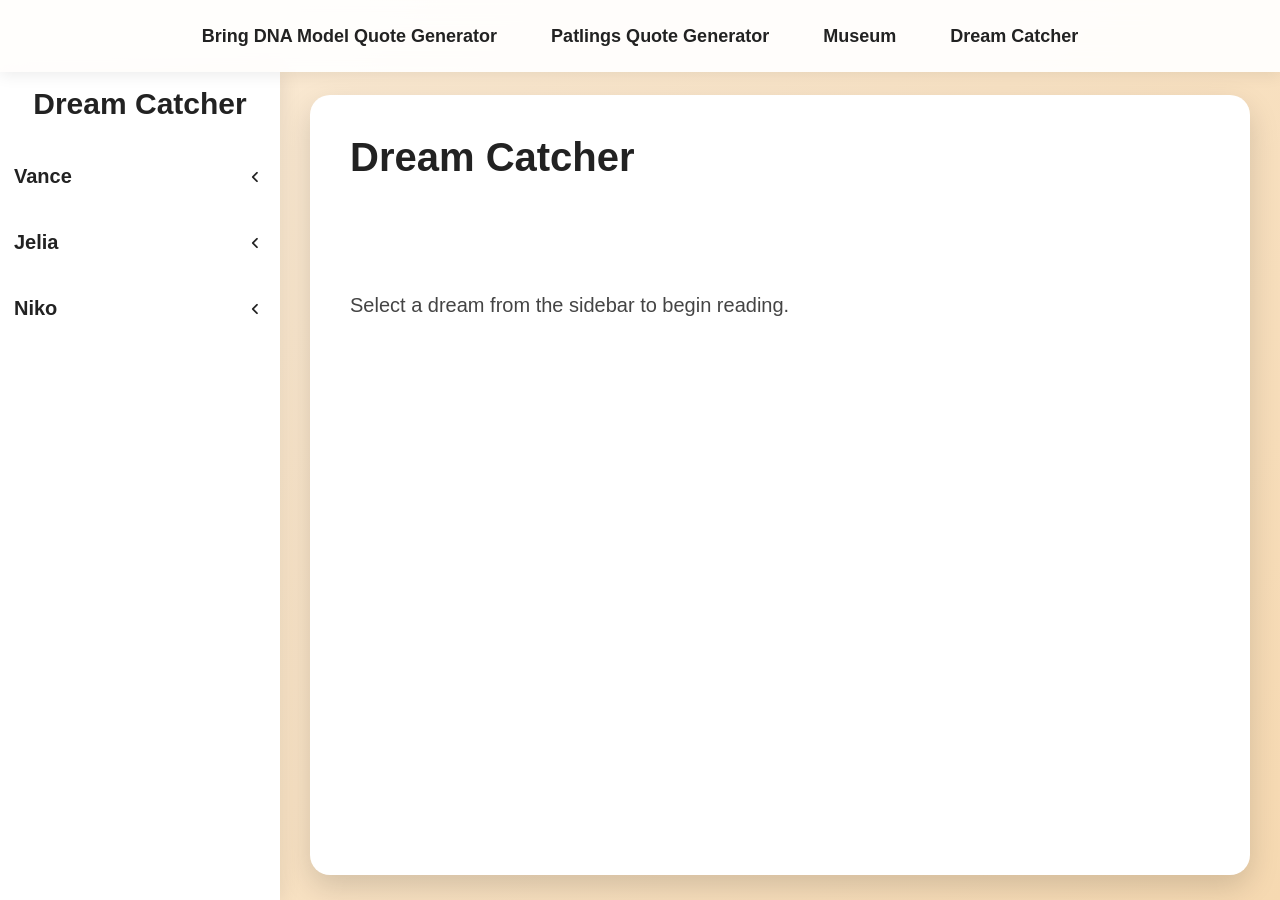
==== dream.html @ b0e129ee "Add files via upload" ====
<!doctype html>
<html lang="en">
  <head>
    <meta charset="UTF-8" />
    <meta name="viewport" content="width=device-width, initial-scale=1.0" />
    <title>Dream Catcher</title>
    <link rel="stylesheet"href="https://fonts.googleapis.com/css2?family=Material+Symbols+Rounded" />
    <link rel="stylesheet" href="style.css" />
  </head>

  <body id="dream-body">
    <nav class="navbar">
      <a id="home" href="index.html">Bring DNA Model Quote Generator</a>
      <a id="patlink" href="patlings.html">Patlings Quote Generator</a>
      <a id="museum" href="museum.html">Museum</a>
      <a id="dream" href="dream.html">Dream Catcher</a>
    </nav>

    <aside class="dream-sidebar">
      <h2 class="sidebar-title">Dream Catcher</h2>

      <div class="dropdown">
        <button class="dropdown-btn">
          Vance
          <span class="material-symbols-rounded arrow">chevron_left</span>
        </button>

        <div class="dropdown-content">
          <a
            href="#"
            onclick="
              showDream('vance1');
              return false;
            "
          >
            Dream #1
          </a>

          <a
            href="#"
            onclick="
              showDream('vance2');
              return false;
            "
          >
            Dream #2
          </a>

          <a
            href="#"
            onclick="
              showDream('vance3');
              return false;
            "
          >
            Dream #3
          </a>
        </div>
      </div>

      <div class="dropdown">
        <button class="dropdown-btn">
          Jelia
          <span class="material-symbols-rounded arrow">chevron_left</span>
        </button>
        <div class="dropdown-content">
          <a
            href="#"
            onclick="
              showDream('jelia1');
              return false;
            "
          >
            Dream #1
          </a>

          <a
            href="#"
            onclick="
              showDream('jelia2');
              return false;
            "
          >
            Dream #2
          </a>

          <a
            href="#"
            onclick="
              showDream('jelia3');
              return false;
            "
          >
            Dream #3
          </a>
        </div>
      </div>

      <div class="dropdown">
        <button class="dropdown-btn">
          Niko
          <span class="material-symbols-rounded arrow">chevron_left</span>
        </button>

        <div class="dropdown-content">
          <a
            href="#"
            onclick="
              showDream('niko1');
              return false;
            "
          >
            Dream #1
          </a>

          <a
            href="#"
            onclick="
              showDream('niko2');
              return false;
            "
          >
            Dream #2
          </a>

          <a
            href="#"
            onclick="
              showDream('niko3');
              return false;
            "
          >
            Dream #3
          </a>
        </div>
      </div>
    </aside>

    <main class="dream-content">
      <h1 id="dream-title">Dream Catcher</h1>

      <div id="dream-text">
        <p>Select a dream from the sidebar to begin reading.</p>
      </div>
    </main>
    <script src="script-4.js"></script>
  </body>
</html>
---- style.css ----
*{
    margin:0;
    padding:0;
    box-sizing:border-box;
    font-family:"Franklin Gothic Medium","Century Gothic",sans-serif;
}

html{
    scroll-behavior:smooth;
}

body{
    min-height:100vh;
    background:linear-gradient(135deg,antiquewhite,#f6d9b1);
    display:flex;
    flex-direction:column;
    align-items:center;
    padding:100px 30px 40px;
}

.navbar{
    position:fixed;
    top:0;
    left:0;
    width:100%;
    height:72px;
    display:flex;
    justify-content:center;
    align-items:center;
    gap:18px;
    background:rgba(255,255,255,.92);
    backdrop-filter:blur(12px);
    box-shadow:0 3px 15px rgba(0,0,0,.08);
    transition:transform .35s ease;
    z-index:9999;
}

.navbar.hide{
    transform:translateY(-100%);
}

#home,
#patlink,
#museum,
#dream{
    text-decoration:none;
    color:#222;
    font-size:18px;
    font-weight:bold;
    padding:10px 18px;
    border-radius:999px;
    transition:.25s;
}

#home:hover,
#patlink:hover,
#museum:hover,
#dream:hover{
    color:rgb(70,110,230);
    background:rgba(82,124,224,.08);
    transform:translateY(-2px);
}

#title{
    font-size:42px;
    color:#222;
    margin-bottom:28px;
    text-align:center;
}

.container{
    width:min(820px,95%);
    background:white;
    border-radius:20px;
    padding:35px;
    box-shadow:0 12px 30px rgba(0,0,0,.18);
}

.quote-container{
    min-height:170px;
    display:flex;
    align-items:center;
}

#quote{
    font-size:22px;
    line-height:1.8;
    white-space:pre-line;
    font-family:"Century Gothic";
}

button{
    display:block;
    width:240px;
    margin:25px auto 10px;
    padding:14px;
    border:none;
    border-radius:999px;
    background:rgb(82,124,224);
    color:white;
    font-size:18px;
    font-weight:bold;
    cursor:pointer;
    transition:.25s;
    box-shadow:0 8px 18px rgba(82,124,224,.35);
}

#btn:hover{
    transform:translateY(-3px);
    box-shadow:0 12px 25px rgba(82,124,224,.45);
}

.view-photo{
    display:none;
    width:fit-content;
    margin:12px auto 0;
    color:rgb(82,124,224);
    font-weight:bold;
    cursor:pointer;
    transition:.2s;
}

.view-photo:hover{
    color:#355fd6;
}

.popup{
    display:none;
    position:fixed;
    inset:0;
    background:rgba(0,0,0,.85);
    justify-content:center;
    align-items:center;
    z-index:10000;
}

.popup img{
    max-width:90%;
    max-height:90%;
    border-radius:14px;
    box-shadow:0 10px 30px rgba(0,0,0,.35);
}

#close{
    position:absolute;
    top:25px;
    right:35px;
    font-size:48px;
    color:white;
    cursor:pointer;
}

#museum-body{
    justify-content:flex-start;
}

.museum-layout{
    width:min(1450px,95vw);
    height:760px;
    display:grid;
    grid-template-columns:360px 1fr;
    gap:25px;
}

.gallery-panel{
    background:white;
    border-radius:20px;
    padding:18px;
    display:flex;
    flex-direction:column;
    box-shadow:0 10px 25px rgba(0,0,0,.15);
}

.gallery-panel h2{
    text-align:center;
    margin-bottom:15px;
    color:#333;
}

.gallery-grid{
    flex:1;
    display:grid;
    grid-template-columns:repeat(3,1fr);
    gap:12px;
    overflow-y:auto;
    align-content:start;
    padding:5px;
}

.gallery-grid::-webkit-scrollbar{
    width:8px;
}

.gallery-grid::-webkit-scrollbar-thumb{
    background:#cfcfcf;
    border-radius:999px;
}

.gallery-item{
    aspect-ratio:1;
    overflow:hidden;
    border-radius:12px;
    cursor:pointer;
    transition:.25s;
}

.gallery-item:hover{
    transform:scale(1.05);
    box-shadow:0 5px 18px rgba(0,0,0,.25);
}

.gallery-item img{
    width:100%;
    height:100%;
    object-fit:cover;
}

.preview-panel{
    background:white;
    border-radius:20px;
    padding:25px;
    box-shadow:0 10px 25px rgba(0,0,0,.15);
    display:flex;
    flex-direction:column;
    gap:20px;
}

#preview-image{
    width:100%;
    height:430px;
    object-fit:contain;
    background:#f4f4f4;
    border-radius:15px;
    cursor:pointer;
    transition:.25s;
}

#preview-image:hover{
    transform:scale(1.01);
}

.image-info{
    font-family:"Century Gothic";
}

#photo-title{
    margin-bottom:10px;
    color:#222;
}

#photo-story{
    line-height:1.8;
    margin-bottom:20px;
    color:#444;
}

#photo-tags{
    display:flex;
    flex-wrap:wrap;
    gap:10px;
}

.tag{
    padding:8px 15px;
    border-radius:999px;
    background:#dce8ff;
    color:#355fd6;
    cursor:pointer;
    transition:.25s;
    user-select:none;
}

.tag:hover{
    background:#355fd6;
    color:white;
}

#dream-body{
    justify-content:flex-start;
    align-items:stretch;
    padding:0;
}

.dream-sidebar{
    position:fixed;
    top:72px;
    left:0;
    width:280px;
    height:calc(100vh - 72px);
    background:white;
    overflow-y:auto;
    box-shadow:3px 0 18px rgba(0,0,0,.08);
    transition:
        top .35s ease,
        height .35s ease;
}

.dream-sidebar.nav-hidden{
    top:0;
    height:100vh;
}

.sidebar-title{
    text-align:center;
    font-size:30px;
    font-weight:bold;
    margin-top: 15px;
    margin-bottom: 30px;
    color:#222;
}

.dropdown{
    margin-bottom:15px;
}

.dropdown-btn{
    display:flex;
    justify-content:space-between;
    align-items:center;
    width:100%;
    margin:0;
    border:none;
    background:none;
    outline:none;
    box-shadow:none;
    border-radius:0;
    font-size:20px;
    font-weight:bold;
    color:#222;
    text-align:left;
    cursor:pointer;
    appearance:none;
    -webkit-appearance:none;
}

.material-symbols-rounded{
    font-size:22px;
}

.arrow{
    transition:transform .25s;
}

.dropdown.open .arrow{
    transform:rotate(-90deg);
}

.dropdown.open .dropdown-btn span{
    transform:rotate(-90deg);
}

.dropdown-content{
    display:none;
    padding-left:18px;
    margin-top:8px;
}

.dropdown.open .dropdown-content{
    display:block;
}

.dropdown-content a{
    display:block;
    text-decoration:none;
    color:#555;
    padding:10px 0;
    font-size:17px;
    transition:.2s;
}

.dropdown-btn:hover{
    color:#222;
    background:none;
}

.dropdown-content a:hover{
    color:#555;
    background:none;
    transform:none;
}

.dream-content{
    margin-left:310px;
    margin-top:95px;
    width:calc(100% - 340px);
    min-height:calc(100vh - 120px);
    background:white;
    border-radius:20px;
    padding:40px;
    box-shadow:0 12px 30px rgba(0,0,0,.15);
}

#dream-title{
    font-size:40px;
    margin-bottom:25px;
    color:#222;
}

#dream-text{
    font-size:20px;
    line-height:2;
    color:#444;
    font-family:"Century Gothic" !important;
    white-space:pre-wrap;
}

#dream-text h2{
    margin-top:25px;
    margin-bottom:15px;
}

#dream-text p{
    margin-bottom:18px;
}

#dream-text img{
    max-width:100%;
    border-radius:15px;
    margin:25px 0;
    display:block;
}

#dream-text blockquote{
    border-left:5px solid #4f7cff;
    padding-left:18px;
    margin:20px 0;
    color:#666;
    font-style:italic;
}

#dream-text ul{
    margin-left:30px;
    margin-bottom:20px;
}

#dream-text li{
    margin:10px 0;
}

@media (max-width:1200px){

    .museum-layout{
        grid-template-columns:1fr;
        height:auto;
    }

    .gallery-panel{
        height:360px;
    }

    #preview-image{
        height:320px;
    }

    .dream-sidebar{
        width:240px;
    }

    .dream-content{
        margin-left:260px;
        width:calc(100% - 280px);
    }
}

@media (max-width:900px){

    .navbar{
        gap:8px;
        flex-wrap:wrap;
        height:auto;
        padding:12px;
    }

    body{
        padding-top:110px;
    }

    #title{
        font-size:34px;
    }

    .container{
        width:95%;
        padding:25px;
    }

    #quote{
        font-size:20px;
    }

    button{
        width:100%;
        max-width:300px;
    }

    .gallery-grid{
        grid-template-columns:repeat(2,1fr);
    }

    .dream-sidebar{
        position:relative;
        top:0;
        width:100%;
        height:auto;
        box-shadow:none;
        border-bottom:1px solid #ddd;
    }

    .dream-content{
        margin:25px auto;
        width:95%;
    }

}

@media (max-width:600px){

    body{
        padding-top:130px;
    }

    #title{
        font-size:28px;
    }

    .container{
        padding:20px;
    }

    #quote{
        font-size:18px;
        line-height:1.6;
    }

    .museum-layout{
        width:100%;
    }

    .gallery-panel{
        padding:15px;
        height:300px;
    }

    .gallery-grid{
        grid-template-columns:repeat(2,1fr);
        gap:8px;
    }

    .preview-panel{
        padding:18px;
    }

    #preview-image{
        height:240px;
    }

    .image-info{
        font-size:15px;
    }

    .tag{
        font-size:14px;
        padding:7px 12px;
    }

    .dream-sidebar{
        padding:18px;
    }

    .sidebar-title{
        font-size:24px;
    }

    .dropdown-btn{
        font-size:18px;
    }

    .dropdown-content a{
        font-size:16px;
    }

    .dream-content{
        padding:25px;
    }

    #dream-title{
        font-size:30px;
    }

    #dream-text{
        font-size:18px;
        line-height:1.8;
    }

}

@media (max-width:450px){

    .navbar{
        justify-content:center;
    }

    #home,
    #patlink,
    #museum,
    #dream{
        font-size:15px;
        padding:8px 12px;
    }

    #title{
        font-size:24px;
    }

    .gallery-grid{
        grid-template-columns:1fr;
    }

    #preview-image{
        height:200px;
    }

    .dream-content{
        padding:20px;
    }

    #dream-title{
        font-size:26px;
    }

    #dream-text{
        font-size:17px;
    }

}

.hidden{
    display:none !important;
}

.fade-in{
    animation:fadeIn .3s ease;
}

@keyframes fadeIn{

    from{
        opacity:0;
        transform:translateY(10px);
    }

    to{
        opacity:1;
        transform:translateY(0);
    }

}

.shadow-hover{
    transition:.25s;
}

.shadow-hover:hover{
    box-shadow:0 10px 25px rgba(0,0,0,.2);
}

.rounded{
    border-radius:18px;
}

.text-center{
    text-align:center;
}

.flex-center{
    display:flex;
    justify-content:center;
    align-items:center;
}
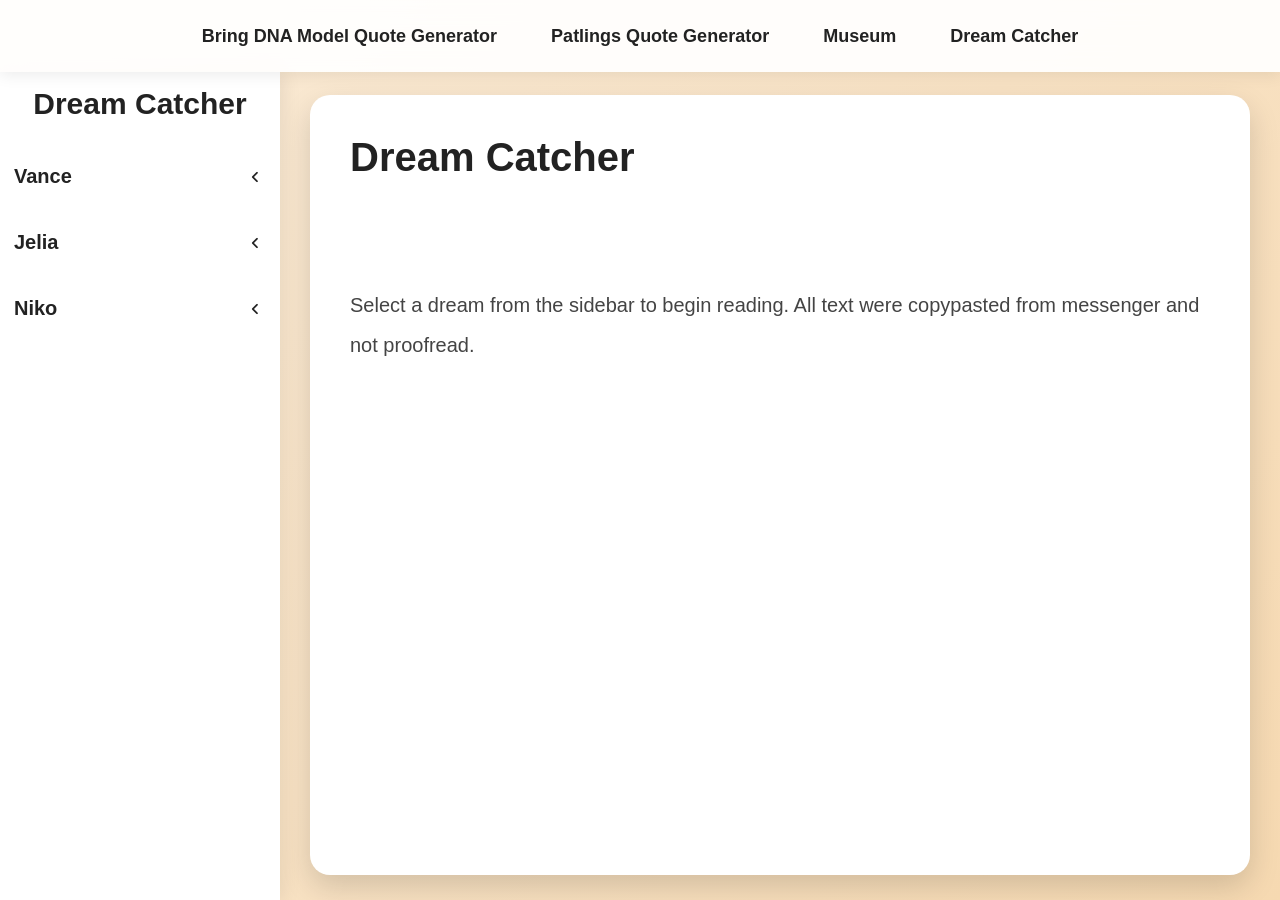
==== commit 290424d9: "Add files via upload" ====
--- a/dream.html
+++ b/dream.html
@@ -33,7 +33,7 @@
               return false;
             "
           >
-            Dream #1
+            Shmarriott Orange: Orange sperm pills
           </a>
 
           <a
@@ -43,7 +43,7 @@
               return false;
             "
           >
-            Dream #2
+            Untitled pero may laman hahahah
           </a>
 
           <a
@@ -53,7 +53,7 @@
               return false;
             "
           >
-            Dream #3
+            Dream #3 empty
           </a>
         </div>
       </div>
@@ -71,7 +71,7 @@
               return false;
             "
           >
-            Dream #1
+            Monik
           </a>
 
           <a
@@ -81,7 +81,7 @@
               return false;
             "
           >
-            Dream #2
+            Dream #2 empty
           </a>
 
           <a
@@ -91,7 +91,7 @@
               return false;
             "
           >
-            Dream #3
+            Dream #3 empty
           </a>
         </div>
       </div>
@@ -110,7 +110,7 @@
               return false;
             "
           >
-            Dream #1
+            Krazy Mapua Event
           </a>
 
           <a
@@ -120,7 +120,7 @@
               return false;
             "
           >
-            Dream #2
+            Wednesday's Child is Full of Woe
           </a>
 
           <a
@@ -130,7 +130,7 @@
               return false;
             "
           >
-            Dream #3
+            Dream #3 empty
           </a>
         </div>
       </div>
@@ -140,7 +140,7 @@
       <h1 id="dream-title">Dream Catcher</h1>
 
       <div id="dream-text">
-        <p>Select a dream from the sidebar to begin reading.</p>
+        <p>Select a dream from the sidebar to begin reading. All text were copypasted from messenger and not proofread.</p>
       </div>
     </main>
     <script src="script-4.js"></script>
